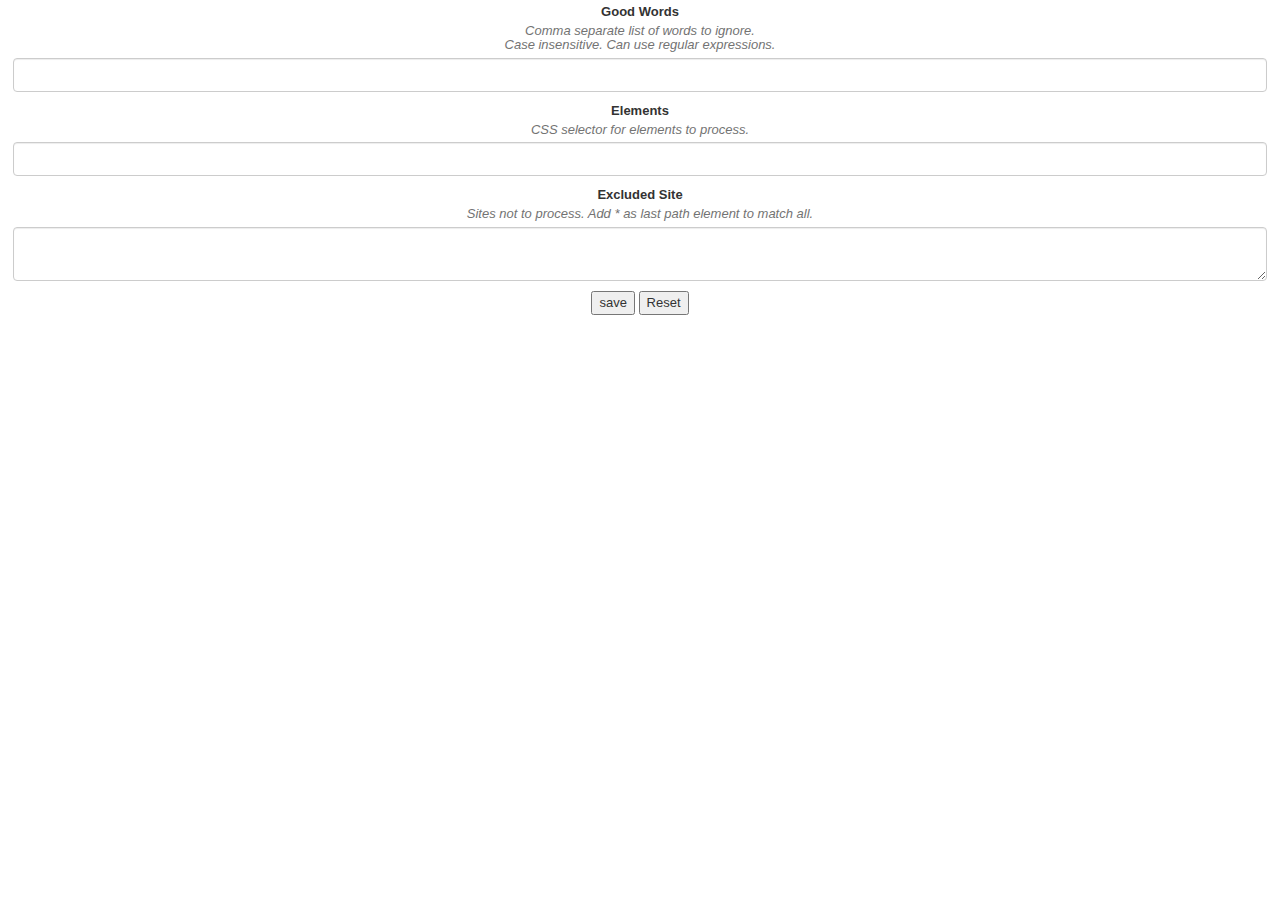
==== options/options.html @ e98b27b6 "Copying files over" ====
<!doctype html>
<html>
<head>
    <title>i i I i i Options</title>
    
    <link rel="stylesheet" href="https://maxcdn.bootstrapcdn.com/bootstrap/3.3.5/css/bootstrap.min.css">
    <link rel="stylesheet" href="/options/options.css">
</head>

<body>
    <form>
        <div class="form-group">
            <label for="whitelist">Good Words</label>
            <p id="whitelistHelp" class="help-block">
                Comma separate list of words to ignore.</br>
                Case insensitive. Can use regular expressions.
            <p>
            <input id="whitelist"
                class="form-control"
                type="text"
                aria-describedby="whitelistHelp"></input>
        </div>
    
        <div class="form-group">
            <label for="elements">Elements</label>
            <p id="elementsHelp" class="help-block">
                CSS selector for elements to process.
            <p>
            <input id="elements"
                class="form-control"
                type="text"
                aria-describedby="elementsHelp"></input>
        </div>
        
         <div class="form-group">
            <label for="excluded-sites">Excluded Site</label>
            <p id="elementsHelp" class="help-block">
               Sites not to process. Add * as last path element to match all. 
            <p>
            <textarea id="excluded-sites"
                class="form-control"
                aria-describedby="elementsHelp"></textarea>
        </div>
    
        <button id="save">save</button>
        <button id="reset">Reset</button>
    </form>
    
    <script src="/js/jquery.min.js"></script>
    <script src="/js/defaults.js"></script>
    <script src="/options/options.js"></script>
</body>
</html>
---- options/options.css ----
body {
    font-size: 13px;
    margin: 0.2em 1em;
    text-align: center;
}

label  {
    display: block;
    width: 100%;
    margin-bottom: 0.2em;
}

.help-block {
    font-style: italic;
    line-height: 1.1em;
    margin-top: 0;
    margin-bottom: 0.4em;
}

.form-group {
    margin-bottom: 0.2em;
}
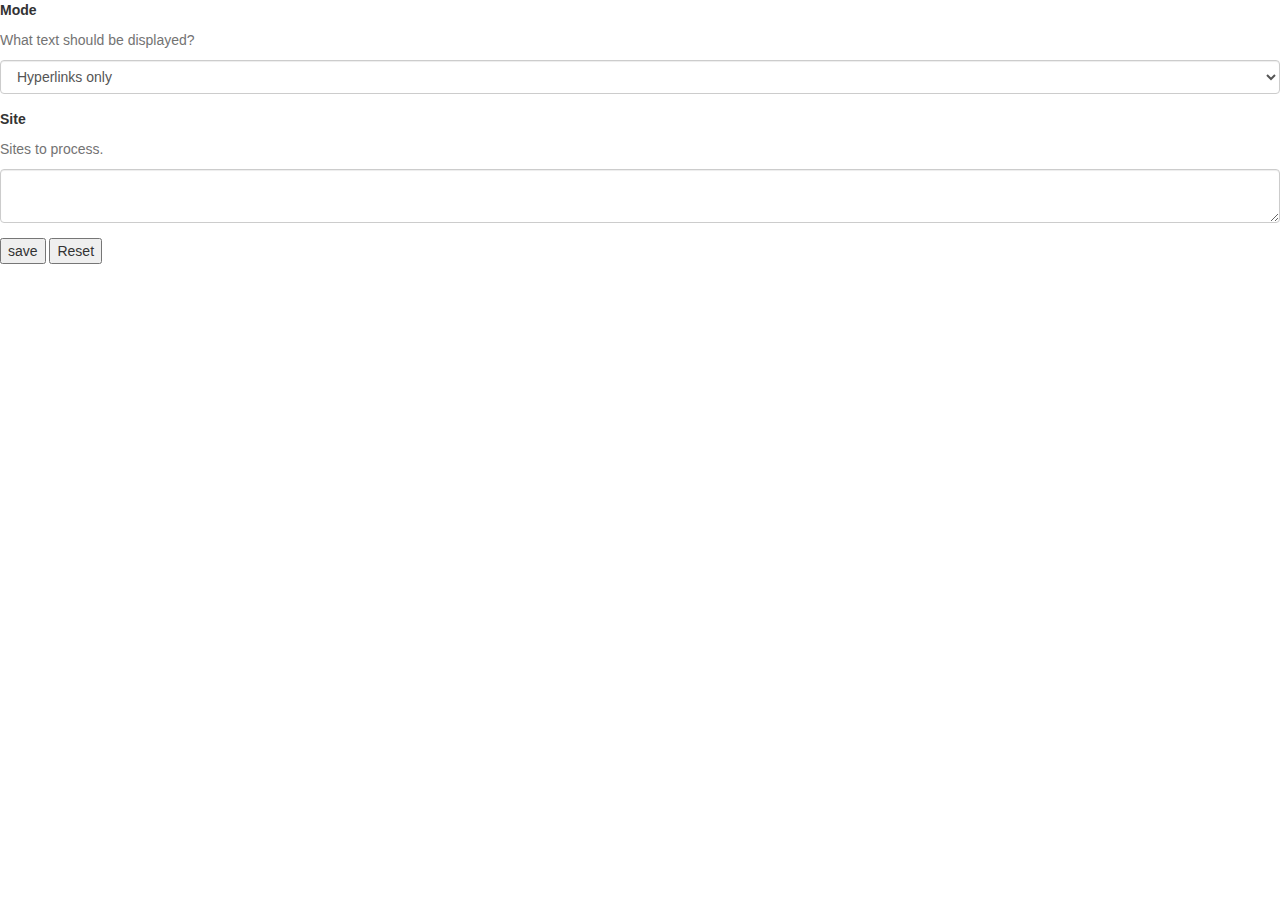
==== commit be0d3d79: "Adding options, and allow differnt modes" ====
--- a/options/options.html
+++ b/options/options.html
@@ -1,7 +1,7 @@
 <!doctype html>
 <html>
 <head>
-    <title>i i I i i Options</title>
+    <title>Just the Links Options</title>
     
     <link rel="stylesheet" href="https://maxcdn.bootstrapcdn.com/bootstrap/3.3.5/css/bootstrap.min.css">
     <link rel="stylesheet" href="/options/options.css">
@@ -10,34 +10,23 @@
 <body>
     <form>
         <div class="form-group">
-            <label for="whitelist">Good Words</label>
-            <p id="whitelistHelp" class="help-block">
-                Comma separate list of words to ignore.</br>
-                Case insensitive. Can use regular expressions.
+            <label for="mode">Mode</label>
+             <p id="whitelistHelp" class="help-block">
+                What text should be displayed?
             <p>
-            <input id="whitelist"
-                class="form-control"
-                type="text"
-                aria-describedby="whitelistHelp"></input>
+            <select id="mode" class="form-control">
+                <option value="hyperlinks">Hyperlinks only</option>
+                <option value="hyperlinks+exact">Hyperlinks + exact matches</option>
+                <option value="hyperlinks+break">Hyperlinks + all words in the hyperlink</option>
+            </select>
         </div>
-    
+
         <div class="form-group">
-            <label for="elements">Elements</label>
+            <label for="sites">Site</label>
             <p id="elementsHelp" class="help-block">
-                CSS selector for elements to process.
+               Sites to process.  
             <p>
-            <input id="elements"
-                class="form-control"
-                type="text"
-                aria-describedby="elementsHelp"></input>
-        </div>
-        
-         <div class="form-group">
-            <label for="excluded-sites">Excluded Site</label>
-            <p id="elementsHelp" class="help-block">
-               Sites not to process. Add * as last path element to match all. 
-            <p>
-            <textarea id="excluded-sites"
+            <textarea id="sites"
                 class="form-control"
                 aria-describedby="elementsHelp"></textarea>
         </div>
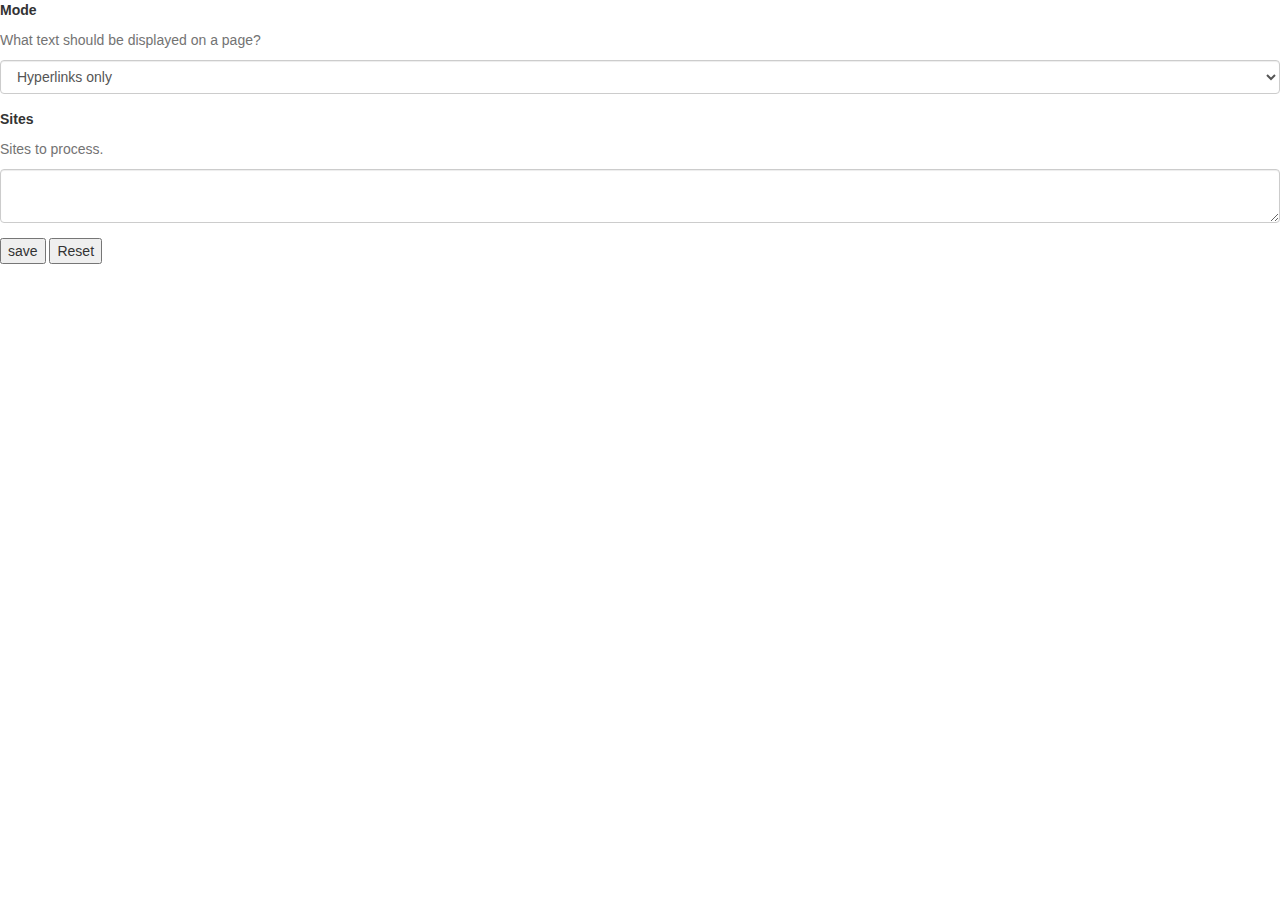
==== commit 968deeb7: "Cleaning up options" ====
--- a/options/options.html
+++ b/options/options.html
@@ -12,7 +12,7 @@
         <div class="form-group">
             <label for="mode">Mode</label>
              <p id="whitelistHelp" class="help-block">
-                What text should be displayed?
+                What text should be displayed on a page?
             <p>
             <select id="mode" class="form-control">
                 <option value="hyperlinks">Hyperlinks only</option>
@@ -22,7 +22,7 @@
         </div>
 
         <div class="form-group">
-            <label for="sites">Site</label>
+            <label for="sites">Sites</label>
             <p id="elementsHelp" class="help-block">
                Sites to process.  
             <p>
